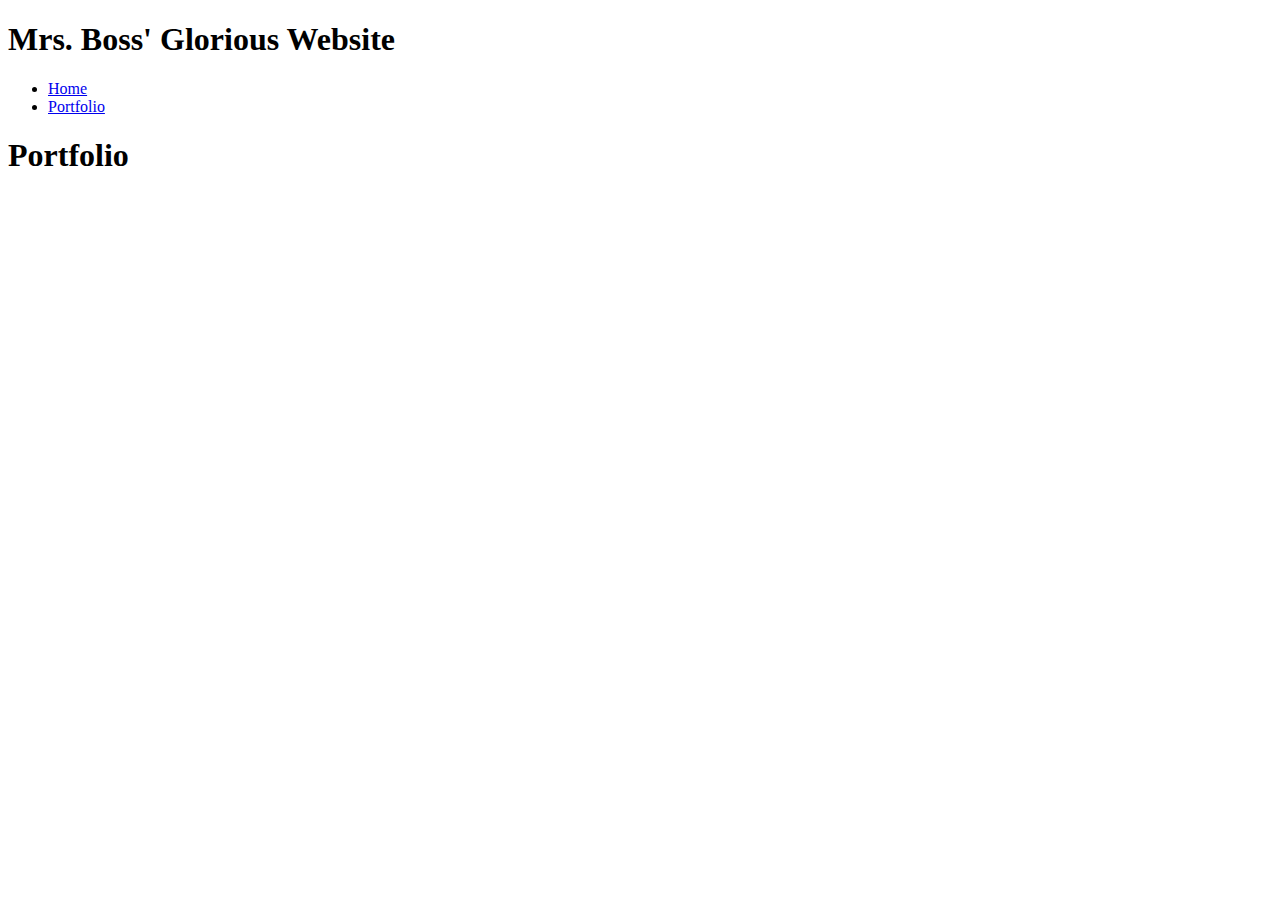
==== portfolio.html @ 767d6228 "sept9" ====
<!DOCTYPE HTML>
<html>
    <head>
        <title>Mrs. Boss' Website 2nd Period</title>
    </head>

    <body>
      <div id="all-contents">
        <div id="all-contents">
            <nav>
                <h1>Mrs. Boss' Glorious Website</h1>
                <ul id="nav-ul">
                    <li class="nav-li">
                        <a class="nav-a" href="index.html">Home</a>
                    </li>
                    <li class="nav-li">
                        <a class="nav-a" href="portfolio.html">Portfolio</a>
                    </li>
                </ul>
                <main>
                    <div class="content">
                        <h1>Portfolio</h1>
                <ul id="portfolio">

                </ul>
                    </div>
                </main>
            </nav>
        </div>
      </div>
    </body>
</html>
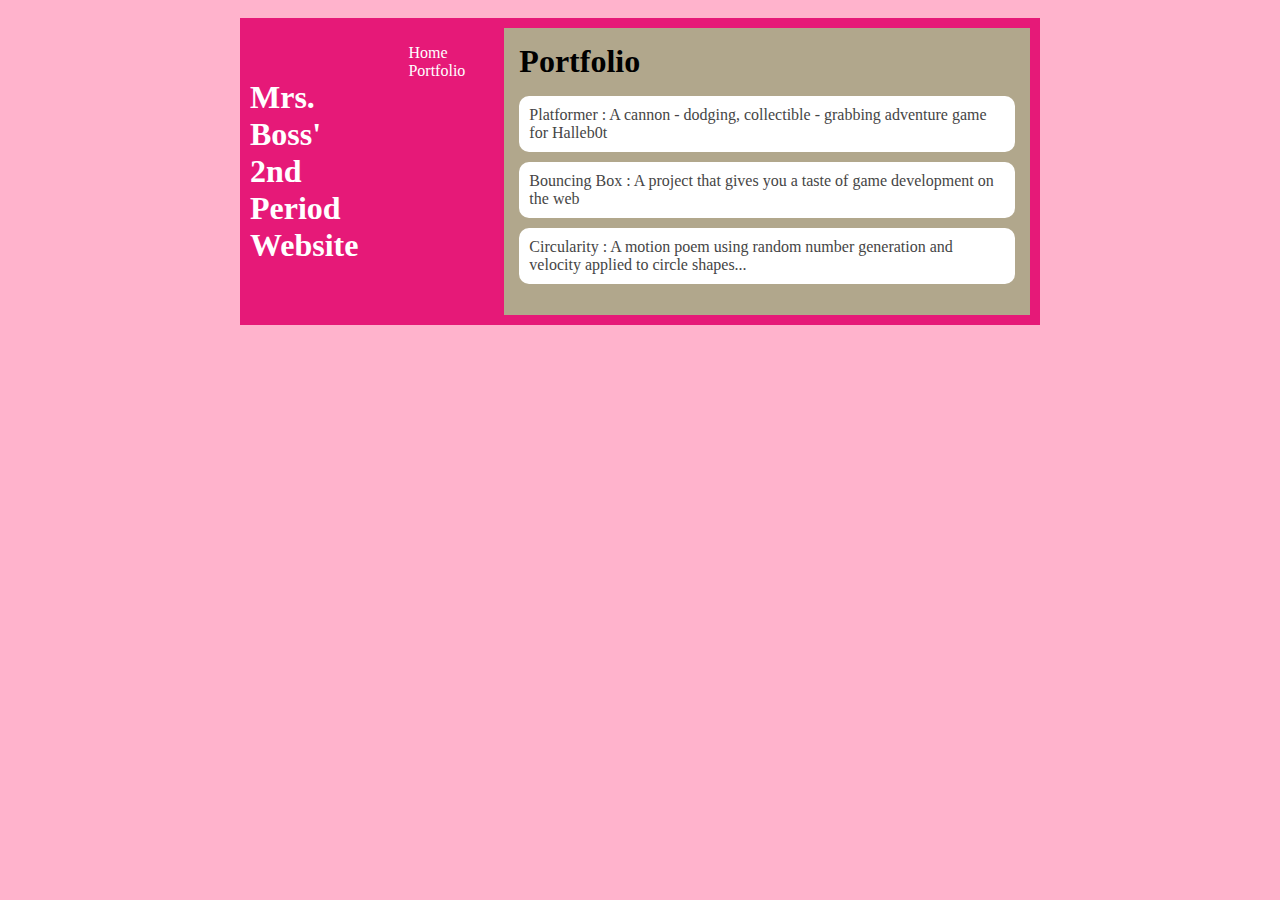
==== commit 113645f3: "finished" ====
--- a/portfolio.html
+++ b/portfolio.html
@@ -2,13 +2,14 @@
 <html>
     <head>
         <title>Mrs. Boss' Website 2nd Period</title>
+        <link rel="stylesheet" href="style.css">
     </head>
 
     <body>
       <div id="all-contents">
         <div id="all-contents">
             <nav>
-                <h1>Mrs. Boss' Glorious Website</h1>
+                <h1>Mrs. Boss' 2nd Period Website</h1>
                 <ul id="nav-ul">
                     <li class="nav-li">
                         <a class="nav-a" href="index.html">Home</a>
@@ -21,7 +22,9 @@
                     <div class="content">
                         <h1>Portfolio</h1>
                 <ul id="portfolio">
-
+                    <li><a href="projects/platformer/">Platformer : A cannon - dodging, collectible - grabbing adventure game for Halleb0t</a></li>
+                    <li><a href="projects/bouncing-box/">Bouncing Box : A project that gives you a taste of game development on the web </a></li>
+                    <li><a href="projects/circularity/">Circularity : A motion poem using random number generation and velocity applied to circle shapes...</a></li>
                 </ul>
                     </div>
                 </main>
--- a/style.css
+++ b/style.css
@@ -0,0 +1,162 @@
+body {
+    background: rgb(255, 179, 204);
+    color: rgb(230, 25, 120);
+    padding: 10px;
+    font-family: Georgia, 'Times New Roman', Times, serif;
+}
+#all-contents {
+  max-width: 800px;
+    margin: auto;
+}
+
+/* navigation menu */
+nav {
+    background: rgb(230, 25, 120);
+   margin: 0 auto;
+   margin-bottom: 20px;
+    display: flex;
+    padding: 10px;
+}
+h1 {
+    display: flex;
+    align-items: center;
+    color: white;
+    flex: 1;
+    margin: 0;
+}
+#nav-ul {
+    list-style-image: none;
+}
+.nav-li {
+    display: inline-block;
+    padding: 0 10px;
+}
+a {
+    text-decoration: none;
+    color: #fff;
+}
+
+/* main container area beneath menu */
+main {
+    background: rgb(177, 167, 140);
+    display: flex;
+}
+.sidebar {
+    margin-right: 25px;
+    padding: 10px;
+}
+.sidebar-img {
+    width: 200px;
+}
+.content {
+    flex: 1;
+    padding: 15px;
+}
+
+/* portfolio styles */
+#interests {
+    border: 4px silver ridge;
+    padding: 8px;
+}
+h2, h3 {
+    margin: 0px;
+}
+ /* portfolio styles */
+ .content h1 {
+    color: black;
+}
+
+#portfolio {
+    list-style-type: none;
+    padding-left: 0;
+}
+
+#portfolio li {
+    background: #fff;
+    padding: 10px;
+    border-radius: 10px;
+    margin-bottom: 10px;
+}
+
+#portfolio li:hover {
+    background: #eee;
+}
+
+#portfolio a {
+    text-decoration: none;
+    color: #454545;
+}
+ /* responsive web design */
+ @media screen and (min-width: 120px) and (max-width: 1080px) {
+    main {
+      height: 100ch;
+      zoom: 1.5;
+      display: grid;
+    }
+
+    h1 {
+      font-size: 44px;
+    }
+
+    h2 {
+      font-size: 42px;
+    }
+
+    h3 {
+      font-size: 36px;
+    }
+
+    #all-contents {
+      height: 100ch;
+      margin: none;
+    }
+
+    a {
+      font-size: 42px;
+    }
+
+    .sidebar {
+      margin-right: 0px;
+      justify-content: center;
+      align-items: center;
+    }
+
+    .sidebar-img {
+      width: 100%;
+    }
+
+    p,
+    li {
+      font-size: 24px;
+    }
+
+    .content {
+      align-content: center;
+      justify-content: center;
+    }
+}
+/* portfolio styles */
+.content h1 {
+  color: black;
+}
+
+#portfolio {
+  list-style-type: none;
+  padding-left: 0;
+}
+
+#portfolio li {
+  background: #fff;
+  padding: 10px;
+  border-radius: 10px;
+  margin-bottom: 10px;
+}
+
+#portfolio li:hover {
+  background: #eee;
+}
+
+#portfolio a {
+  text-decoration: none;
+  color: #454545;
+}